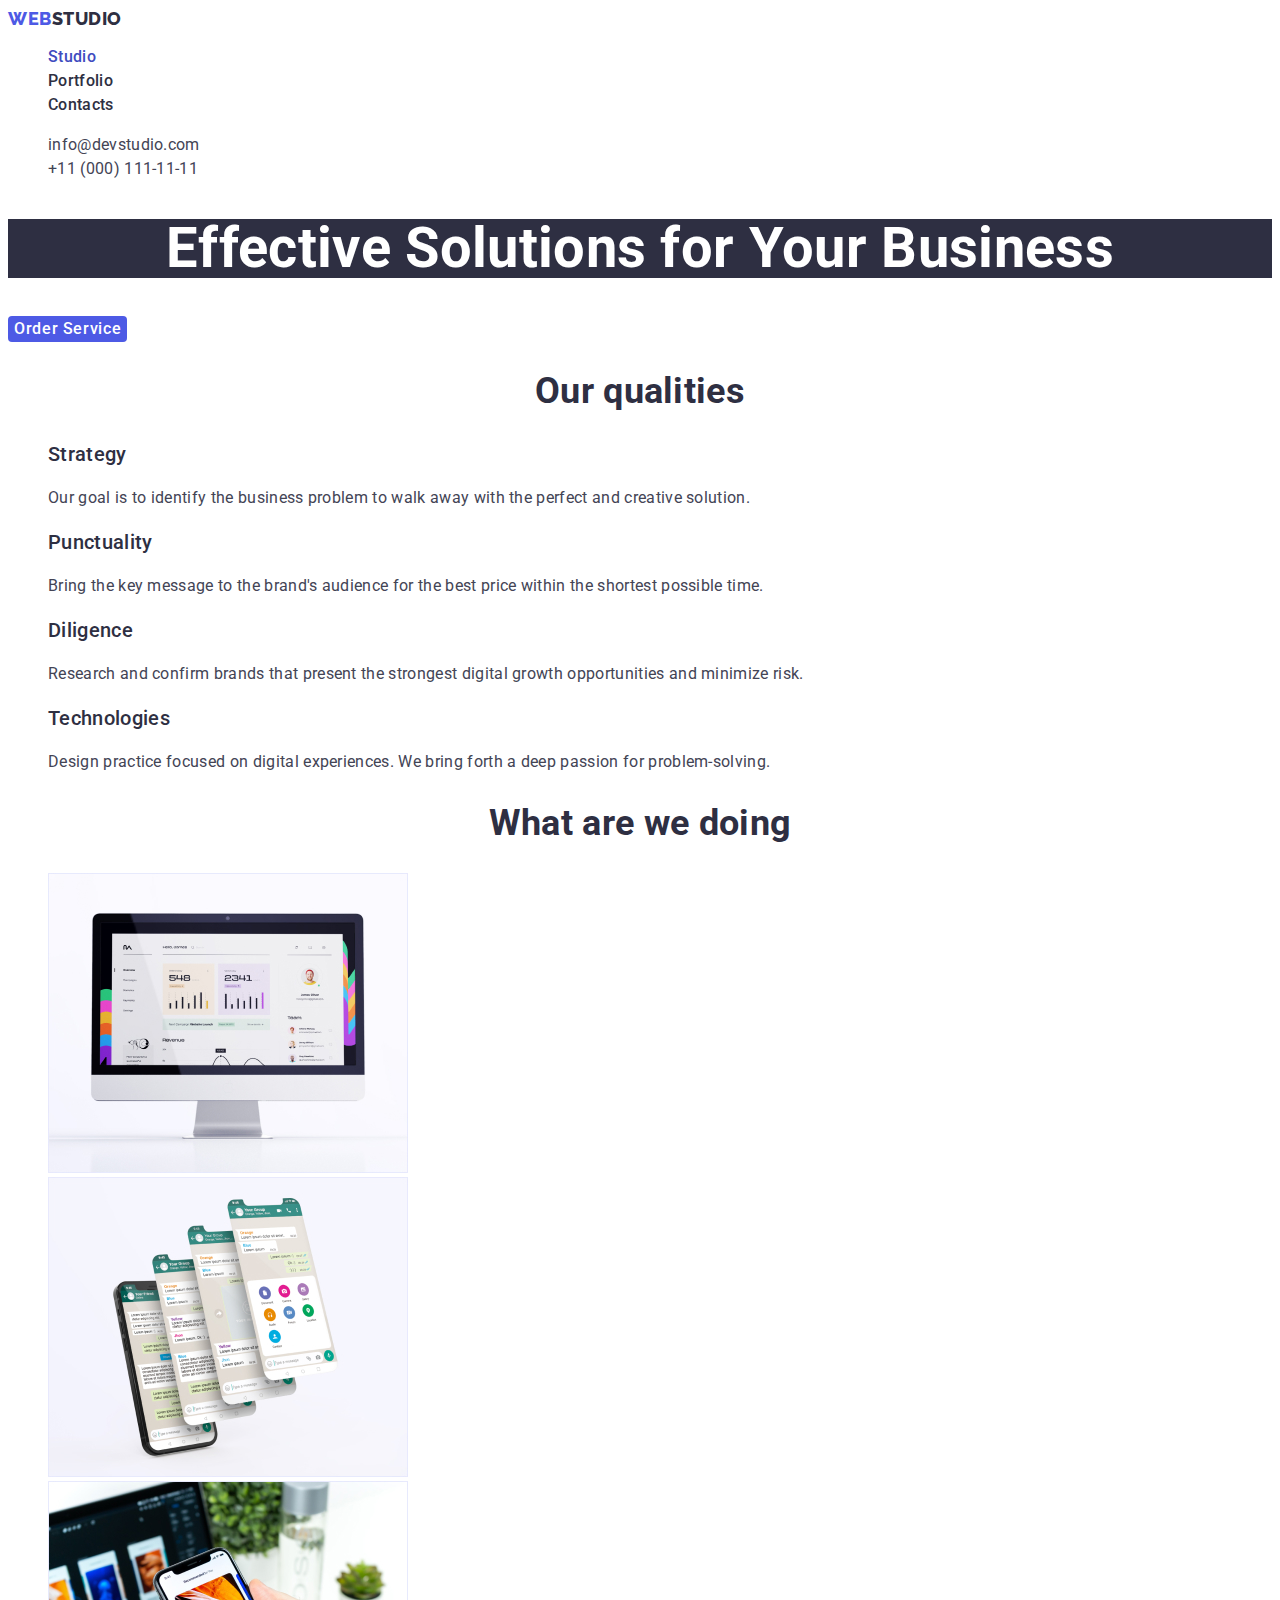
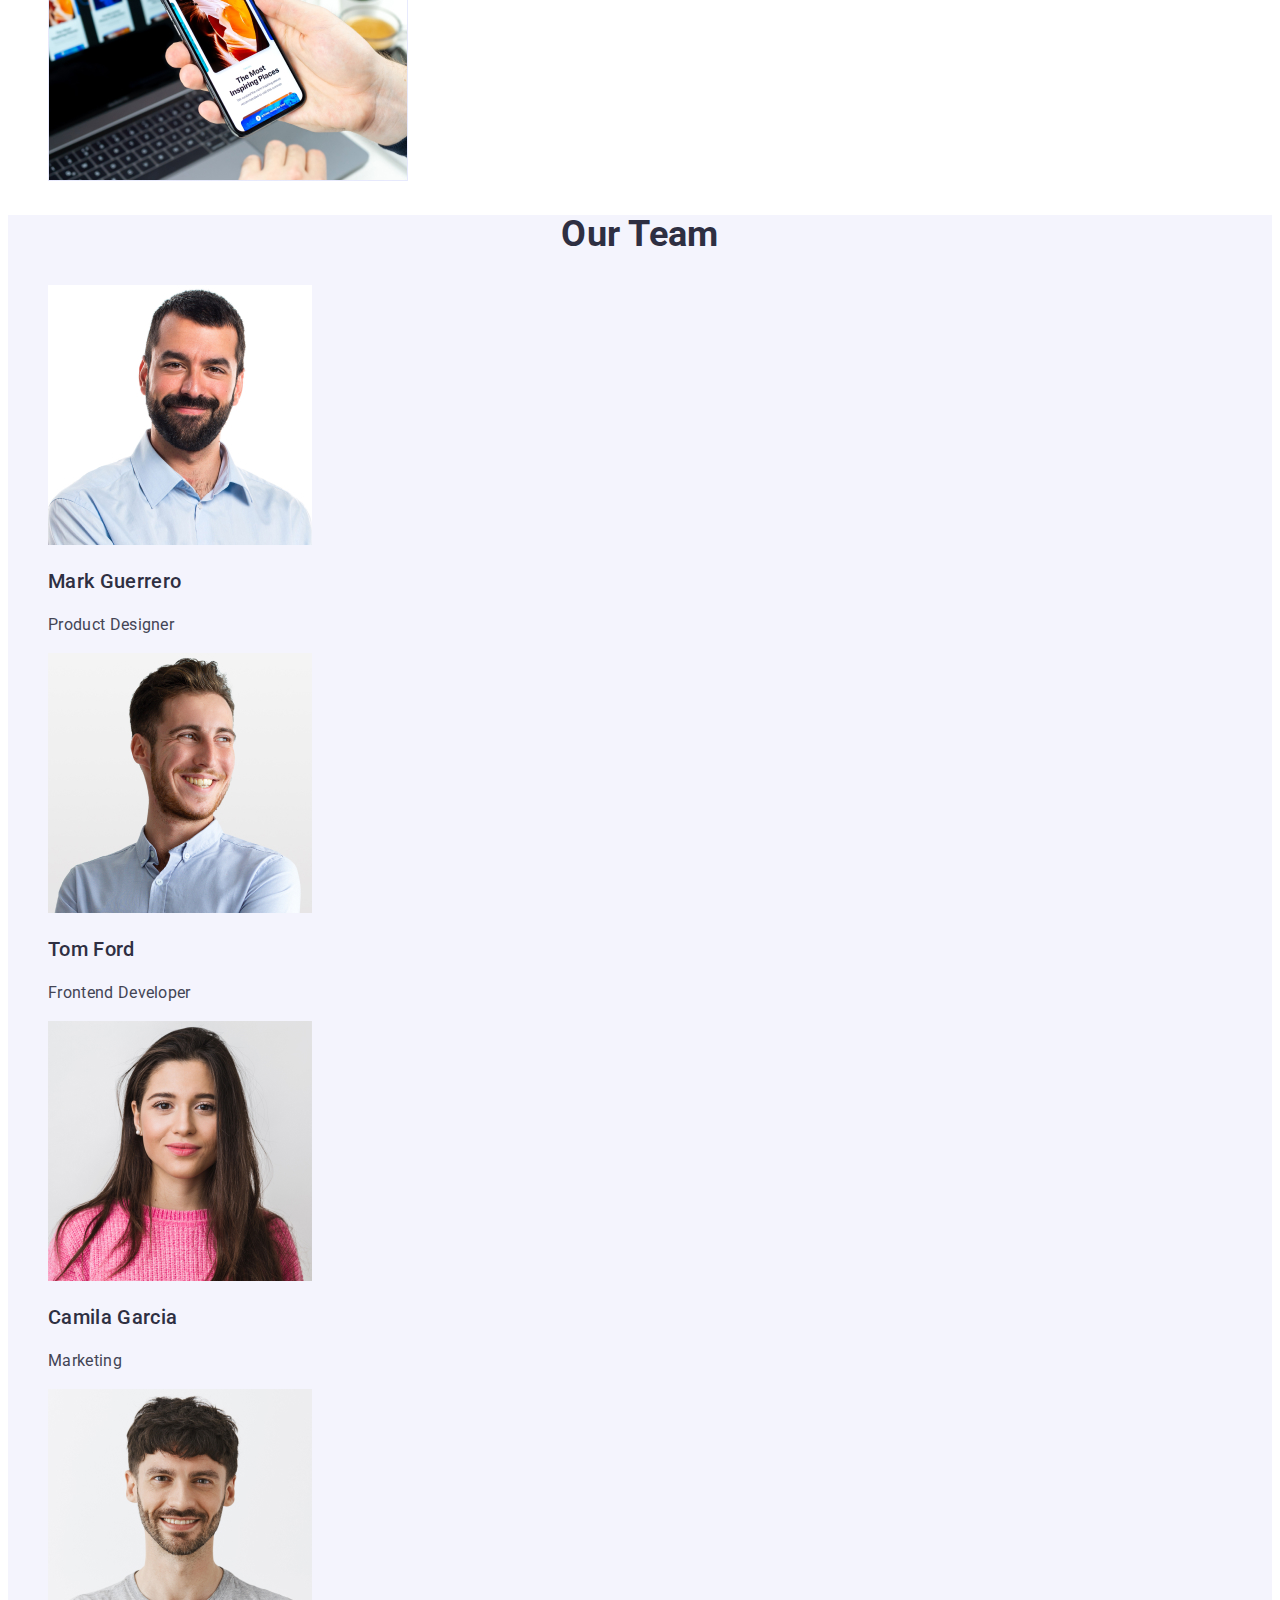
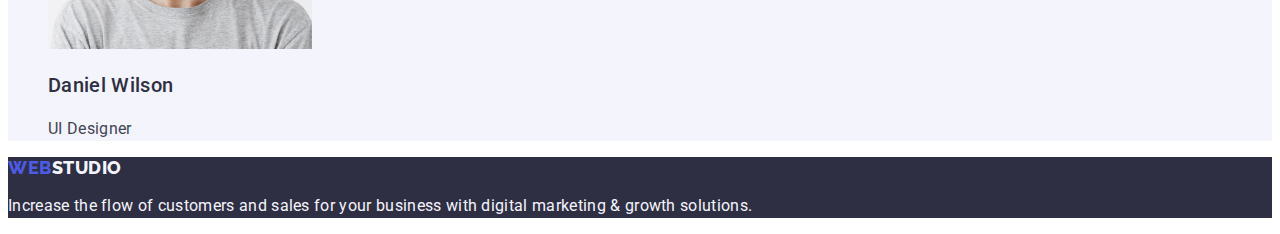
==== index.html @ 5b64354d "виправлення помилок мудуля 2.2" ====
<!DOCTYPE html>
<html lang="en">
  <head>
    <meta charset="UTF-8" />
    <meta http-equiv="X-UA-Compatible" content="IE=edge" />
    <meta name="viewport" content="width=device-width, initial-scale=1.0" />
    <link rel="preconnect" href="https://fonts.googleapis.com" />
    <link rel="preconnect" href="https://fonts.gstatic.com" crossorigin />
    <link
      href="https://fonts.googleapis.com/css2?family=Raleway:wght@800&family=Roboto:wght@400;500;700&display=swap"
      rel="stylesheet"
    />
    <title>WebStudio</title>
    <link rel="stylesheet" href="./css/style.css" />
  </head>
  <body>
    <header>
      <!-- Logo -->

      <nav>
        <a class="logo link" href="./index.html"
          >Web<span class="logo-title">Studio</span></a
        >
        <!-- Menu navigation -->
        <ul class="site-nav list">
          <li><a class="link current" href="./index.html">Studio</a></li>
          <li><a class="link" href="./portfolio.html">Portfolio</a></li>
          <li><a class="link" href="">Contacts</a></li>
        </ul>
      </nav>
      <!-- Contacts -->
      <address class="address">
        <ul class="list">
          <li>
            <a href="mailto:info@devstudio.com" class="link contact"
              >info@devstudio.com</a
            >
          </li>
          <li>
            <a href="tel:+110001111111" class="contact">+11 (000) 111-11-11</a>
          </li>
        </ul>
      </address>
    </header>
    <!-- Main Content -->
    <main>
      <section class="hero">
        <h1 class="hero-title">Effective Solutions for Your Business</h1>
        <button type="button" class="button">Order Service</button>
      </section>
      <section class="section">
        <h2 class="section-title">Our qualities</h2>
        <ul class="list">
          <li>
            <h3 class="section-qualities">Strategy</h3>
            <p class="section-text">
              Our goal is to identify the business problem to walk away with the
              perfect and creative solution.
            </p>
          </li>
          <li>
            <h3 class="section-qualities">Punctuality</h3>
            <p class="section-text">
              Bring the key message to the brand's audience for the best price
              within the shortest possible time.
            </p>
          </li>
          <li>
            <h3 class="section-qualities">Diligence</h3>
            <p class="section-text">
              Research and confirm brands that present the strongest digital
              growth opportunities and minimize risk.
            </p>
          </li>
          <li>
            <h3 class="section-qualities">Technologies</h3>
            <p class="section-text">
              Design practice focused on digital experiences. We bring forth a
              deep passion for problem-solving.
            </p>
          </li>
        </ul>
      </section>
      <!-- What are we doing -->
      <section class="section">
        <h2 class="section-title">What are we doing</h2>
        <ul class="list">
          <li>
            <img
              src="./images/work1.jpg"
              alt="program for use on a computer"
              width="360"
            />
          </li>
          <li>
            <img
              src="./images/work2.jpg"
              alt="application for use on the phone"
              width="360"
            />
          </li>
          <li>
            <img
              src="./images/work3.jpg"
              alt="program for use on a laptop"
              width="360"
            />
          </li>
        </ul>
      </section>
      <!-- Our Team -->
      <section class="section team">
        <h2 class="section-title">Our Team</h2>
        <ul class="list">
          <li>
            <img src="./images/employees1.jpg" alt="employees" width="264" />
            <h3 class="section-name">Mark Guerrero</h3>
            <p class="section-text">Product Designer</p>
          </li>
          <li>
            <img src="./images/employees2.jpg" alt="employees" width="264" />
            <h3 class="section-name">Tom Ford</h3>
            <p class="section-text">Frontend Developer</p>
          </li>
          <li>
            <img src="./images/employees3.jpg" alt="employees" width="264" />
            <h3 class="section-name">Camila Garcia</h3>
            <p class="section-text">Marketing</p>
          </li>
          <li>
            <img src="./images/employees4.jpg" alt="employees" width="264" />
            <h3 class="section-name">Daniel Wilson</h3>
            <p class="section-text">UI Designer</p>
          </li>
        </ul>
      </section>
    </main>
    <footer class="footer">
      <a class="logo link" href="./index.html"
        ><span class="logo-blue">Web</span
        ><span class="logo-cloud">Studio</span>
      </a>
      <p class="footer-text">
        Increase the flow of customers and sales for your business with digital
        marketing & growth solutions.
      </p>
    </footer>
  </body>
</html>
---- css/style.css ----
/* Color */
:root {
  --main-background-color: #ffffff;
  --footer-beckgrond-color: #2e2f42;
  --text-footer-section-color: #f4f4fd;
  --hover-focus-color: #404bbf;
  --title-color: #2e2f42;
  --text-color: #434455;
  --hairlines-button-color: #e7e9fc;
  --blue-text-color: #4d5ae5;
}

/* font-family: 'Raleway', sans-serif;
font-family: 'Roboto', sans-serif; */
body {
  font-family: "Roboto", sans-serif;

  color: var(--text-color);
  background-color: var(--main-background-color);
  font-size: 16px;
  letter-spacing: 0.02em;
}
/* Logo */
.logo {
  font-family: "Raleway", sans-serif;
  text-transform: uppercase;
  color: var(--blue-text-color);
  font-weight: 800;
  font-size: 18px;
  line-height: 1.17;
  letter-spacing: 0.03em;
}
.logo-title {
  color: var(--title-color);
}

.link {
  text-decoration: none;
}

.list {
  list-style: none;
}
/* Menu navigation */
.site-nav .link {
  color: var(--title-color);
  text-decoration: none;

  font-weight: 500;
  font-size: 16px;
  line-height: 1.5;
}
.site-nav .link:hover,
.site-nav .link:focus {
  color: var(--hover-focus-color);
}
.current {
  color: var(--title-color);
}
.site-nav.list .link.current {
  color: var(--hover-focus-color);
}
/* Contacts */
.address {
  font-style: normal;
}
.contact {
  color: var(--text-color);
  text-decoration: none;
  line-height: 1.5;
}
.list .contact:hover,
.list .contact:focus {
  color: var(--hover-focus-color);
}
/* hero section */

.hero-title {
  color: var(--main-background-color);
  background-color: var(--footer-beckgrond-color);

  font-size: 56px;
  line-height: 1.07;
  text-align: center;
}

.section.team {
  background-color: var(--text-footer-section-color);
}
.section-title {
  color: var(--title-color);

  font-size: 36px;
  line-height: 1.11;
  text-align: center;
}

.section-qualities,
.section-name {
  color: var(--title-color);

  font-weight: 500;
  font-size: 20px;
  line-height: 1.2;
}

.section-text {
  font-weight: 400;
  line-height: 1.5;
}
/* button */
.button {
  color: var(--main-background-color);
  background-color: var(--blue-text-color);
  border: none;
  border-radius: 4px;
  cursor: pointer;

  font-family: inherit;
  font-weight: 500;
  font-size: 16px;
  line-height: 1.5;
  letter-spacing: 0.04em;
}
.hero .button:hover,
.hero .button:focus {
  background-color: var(--hover-focus-color);
}
.footer {
  background-color: var(--footer-beckgrond-color);
}
.footer-text {
  color: var(--text-footer-section-color);
  font-weight: 400;
  font-size: 16px;
  line-height: 1.5;
}
.logo-cloud {
  color: var(--text-footer-section-color);
}
/* Стилі Portfolio */
.section .work-button {
  color: var(--blue-text-color);
  background-color: var(--text-footer-section-color);
  border: 1px solid var(--hairlines-button-color);
  border-radius: 4px;
  cursor: pointer;

  font-family: inherit;
  font-weight: 500;
  font-size: 16px;
  line-height: 1.5;
  letter-spacing: 0.04em;
}

.section .work-button:hover,
.section .work-button:focus {
  color: var(--main-background-color);
  background-color: var(--hover-focus-color);
}
.work-title {
  color: var(--title-color);

  font-weight: 500;
  font-size: 20px;
  line-height: 1.2;
}
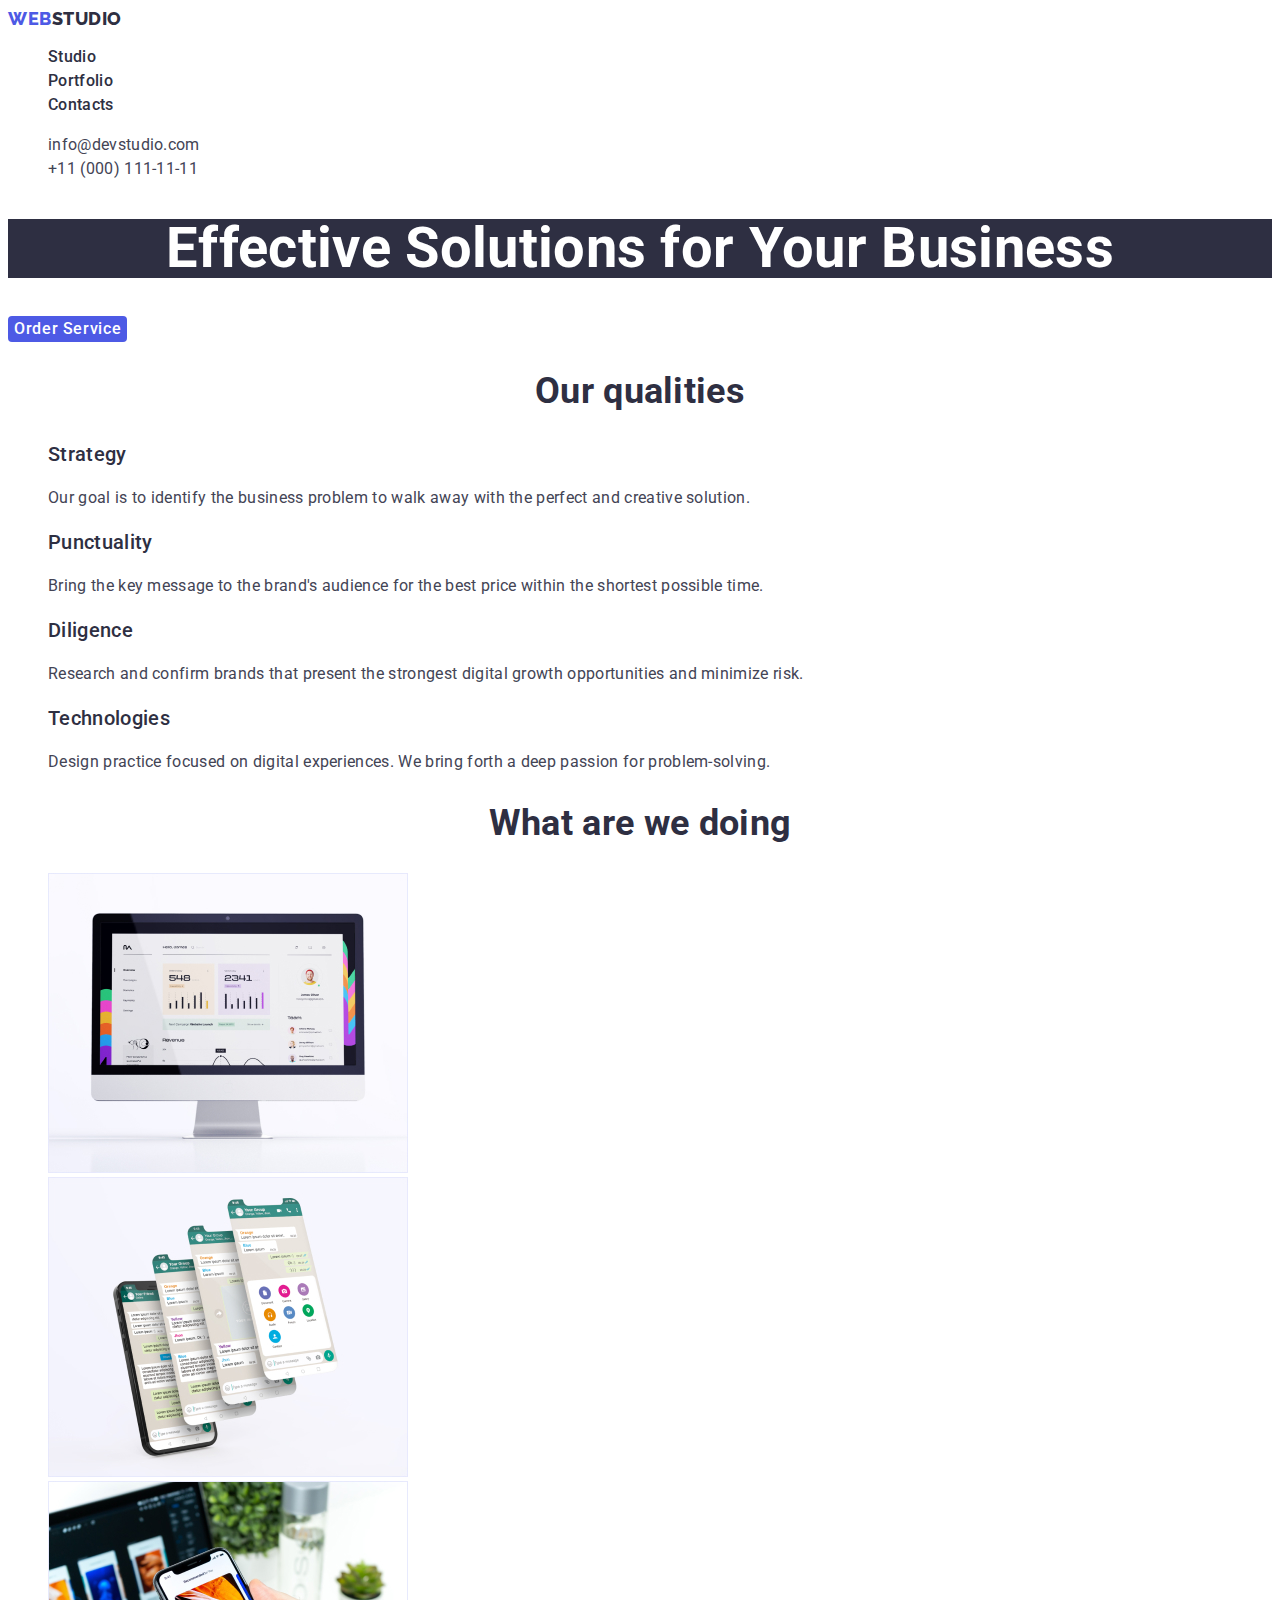
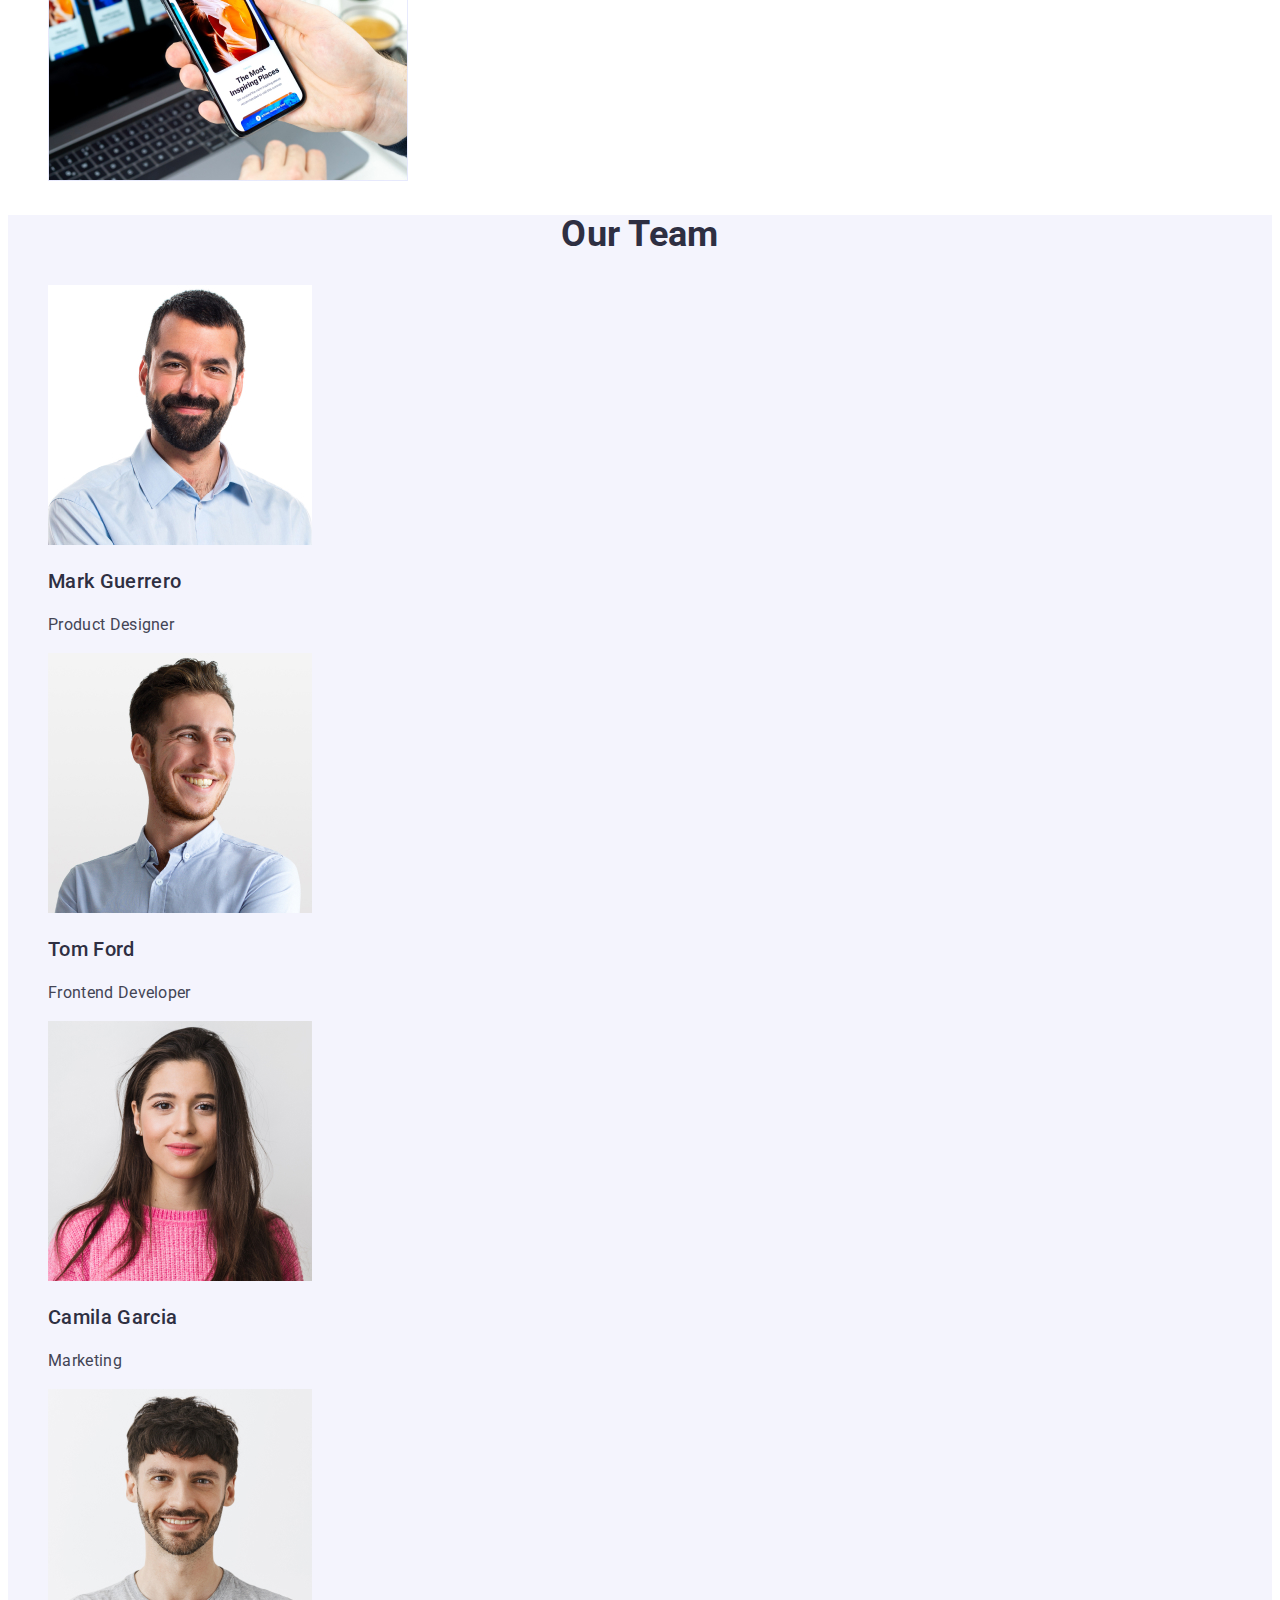
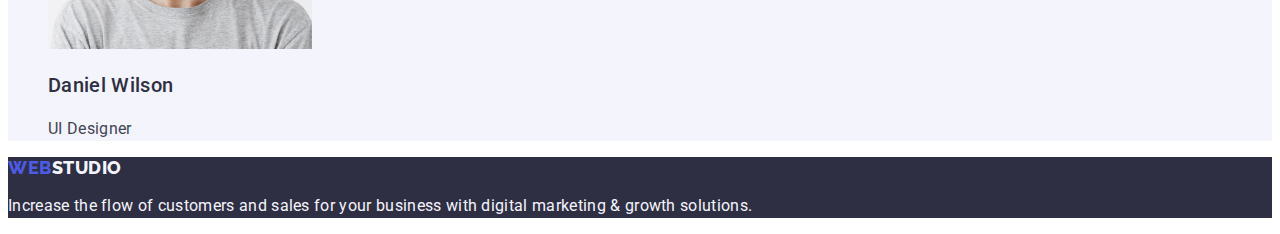
==== commit 440ca909: "виправлення помилок мудуля 2.2" ====
--- a/index.html
+++ b/index.html
@@ -23,21 +23,23 @@
         >
         <!-- Menu navigation -->
         <ul class="site-nav list">
-          <li><a class="link current" href="./index.html">Studio</a></li>
-          <li><a class="link" href="./portfolio.html">Portfolio</a></li>
-          <li><a class="link" href="">Contacts</a></li>
+          <li><a class="link but" href="./index.html">Studio</a></li>
+          <li><a class="link but" href="./portfolio.html">Portfolio</a></li>
+          <li><a class="link but" href="">Contacts</a></li>
         </ul>
       </nav>
       <!-- Contacts -->
       <address class="address">
         <ul class="list">
           <li>
-            <a href="mailto:info@devstudio.com" class="link contact"
+            <a class="link contact" href="mailto:info@devstudio.com"
               >info@devstudio.com</a
             >
           </li>
           <li>
-            <a href="tel:+110001111111" class="contact">+11 (000) 111-11-11</a>
+            <a class="link contact" href="tel:+110001111111"
+              >+11 (000) 111-11-11</a
+            >
           </li>
         </ul>
       </address>
--- a/css/style.css
+++ b/css/style.css
@@ -54,17 +54,16 @@
 .site-nav .link:focus {
   color: var(--hover-focus-color);
 }
-.current {
+.but {
   color: var(--title-color);
 }
-.site-nav.list .link.current {
+/* .site-nav.list .link.but {
   color: var(--hover-focus-color);
-}
+} */
 /* Contacts */
-.address {
+
+.contact {
   font-style: normal;
-}
-.contact {
   color: var(--text-color);
   text-decoration: none;
   line-height: 1.5;
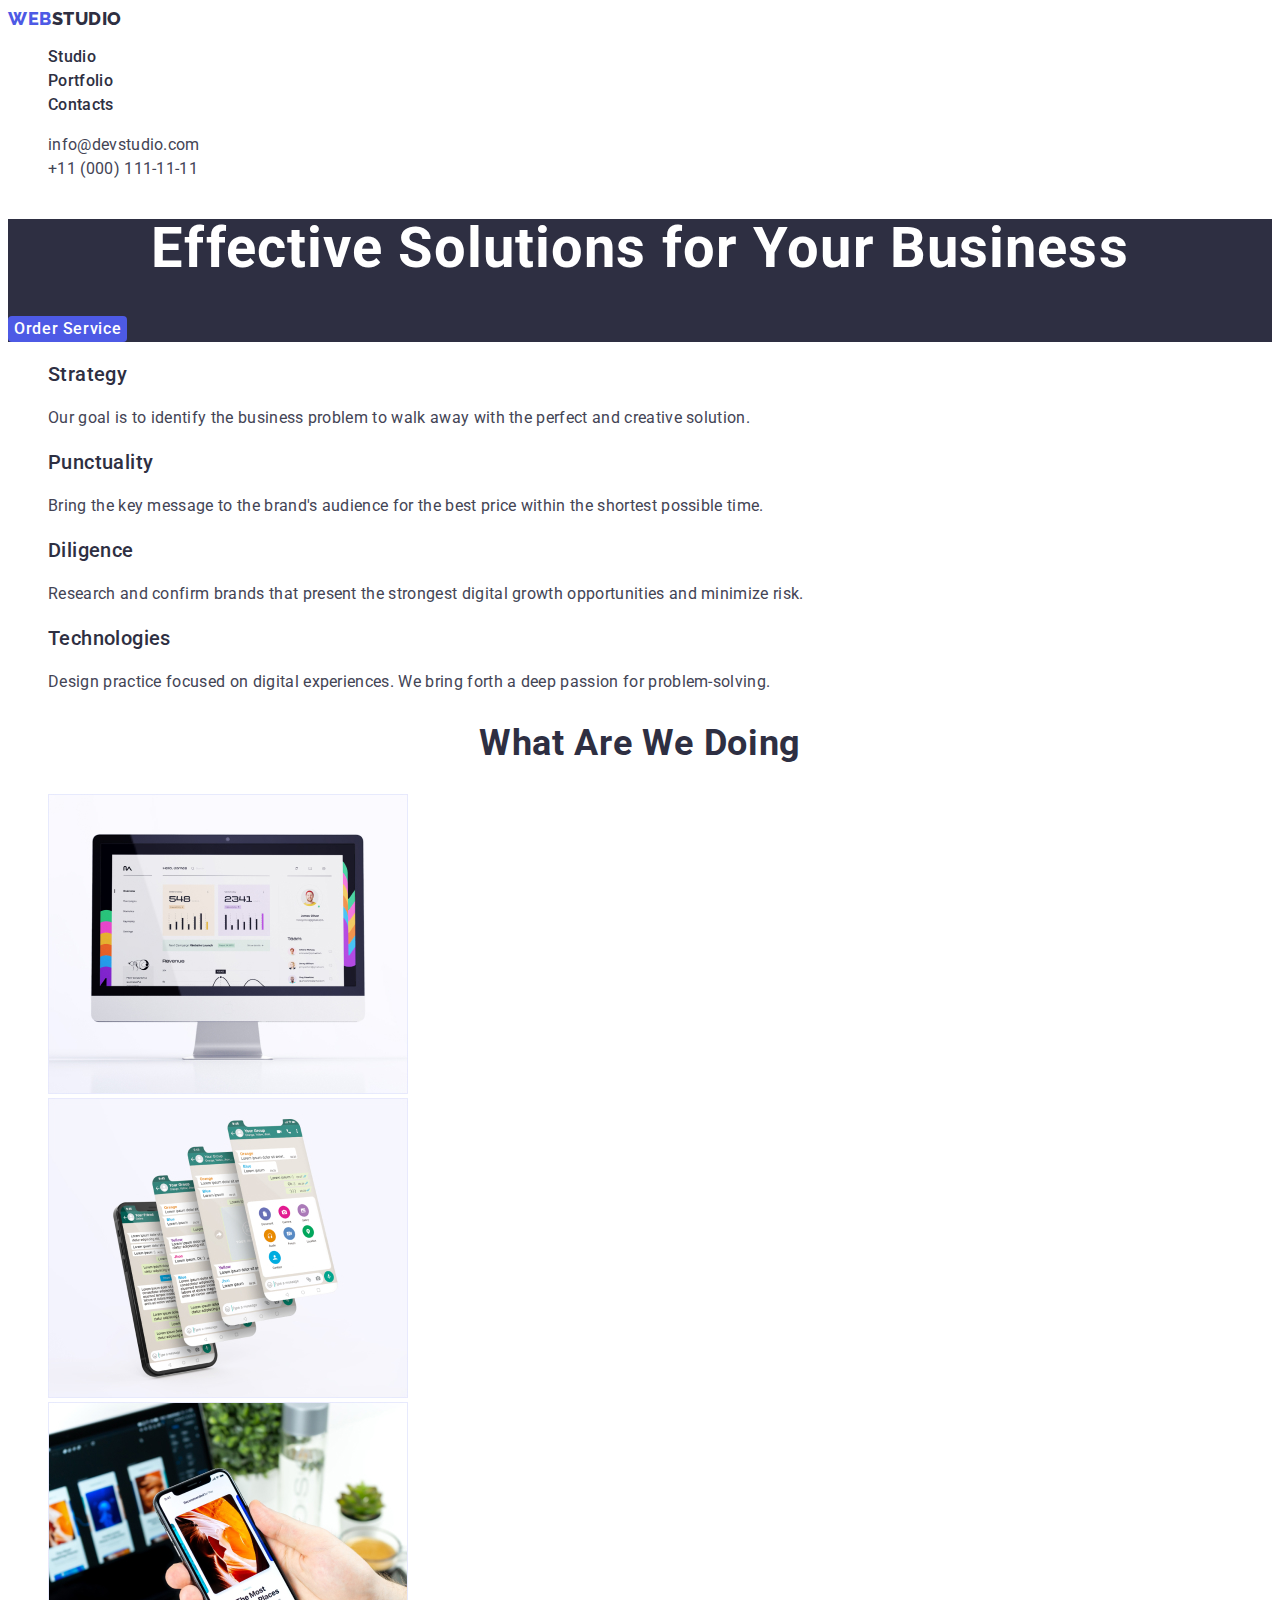
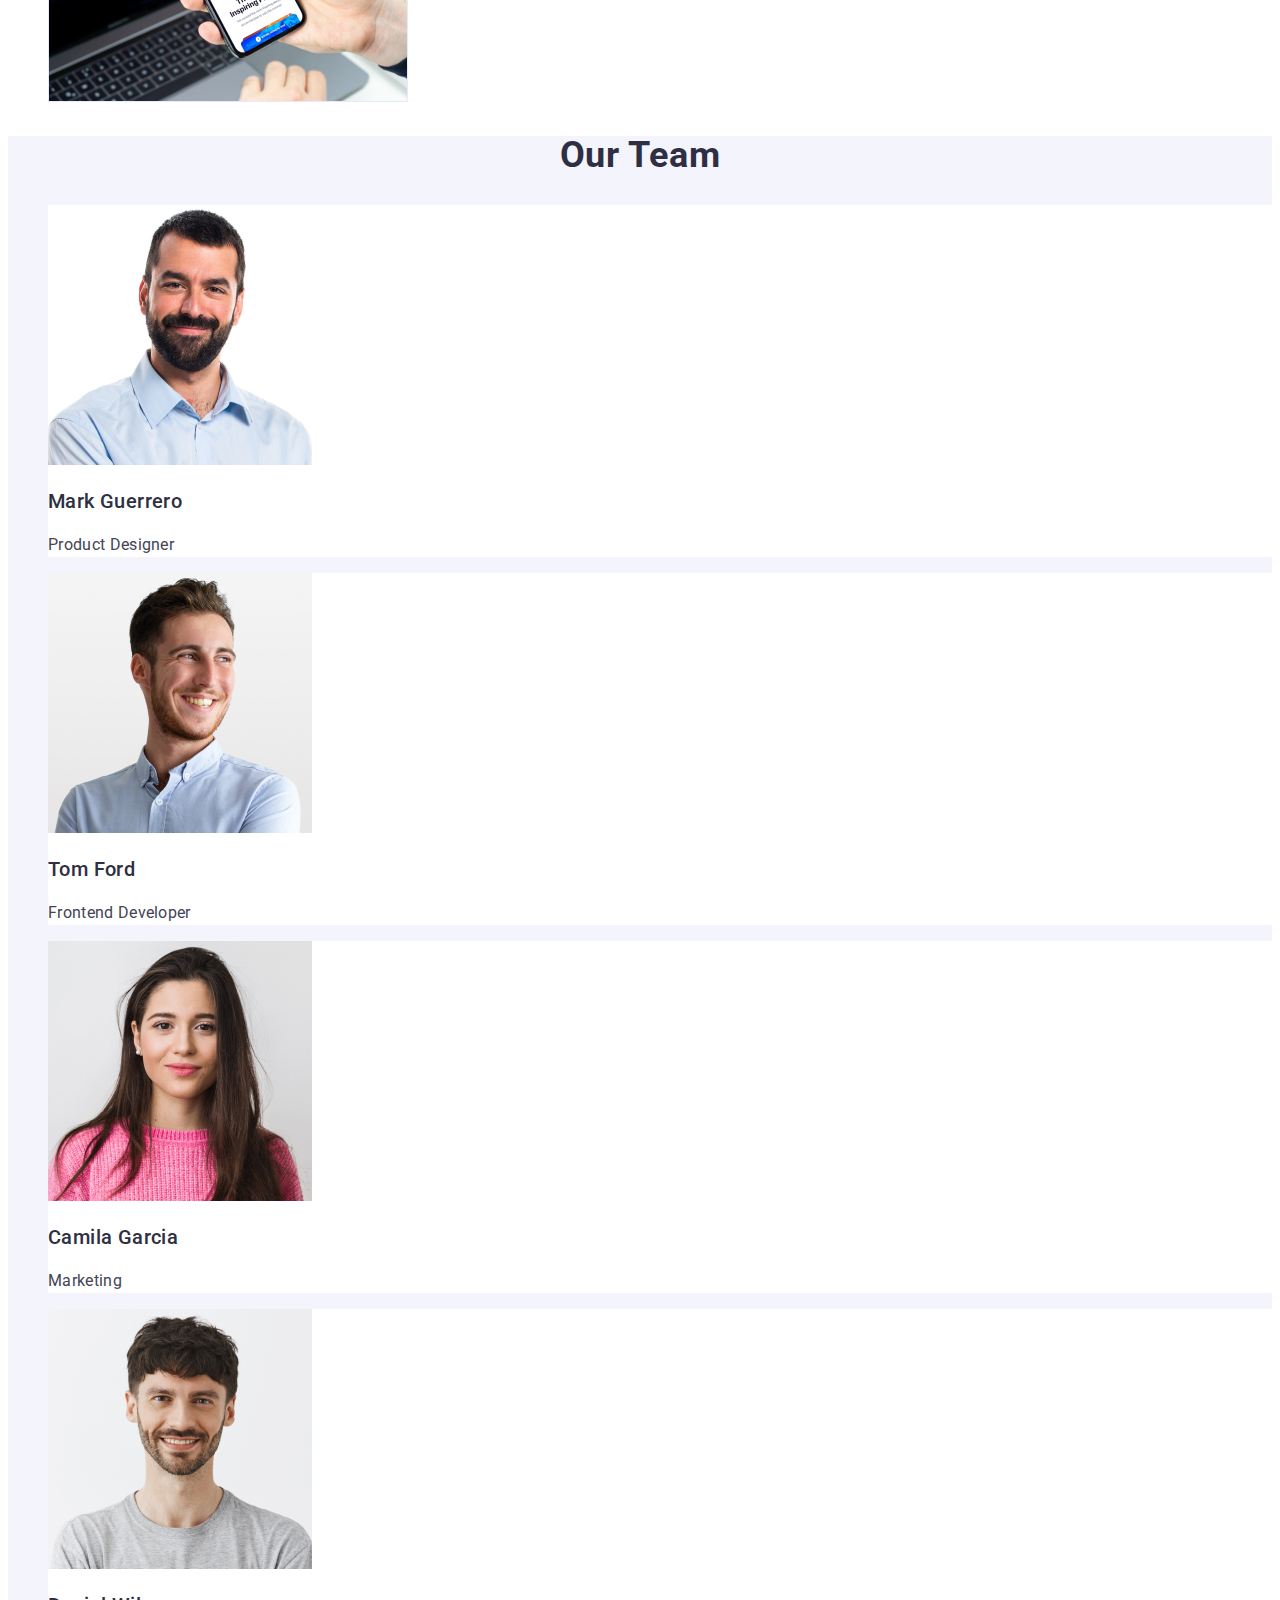
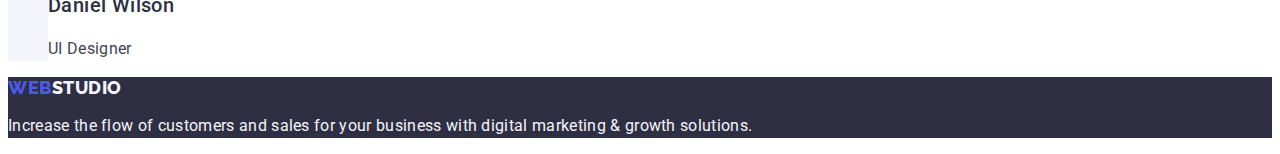
==== commit e02ea8eb: "виправлення помилок мудуля 2.2" ====
--- a/index.html
+++ b/index.html
@@ -29,7 +29,7 @@
         </ul>
       </nav>
       <!-- Contacts -->
-      <address class="address">
+      <address class="add">
         <ul class="list">
           <li>
             <a class="link contact" href="mailto:info@devstudio.com"
@@ -51,7 +51,7 @@
         <button type="button" class="button">Order Service</button>
       </section>
       <section class="section">
-        <h2 class="section-title">Our qualities</h2>
+        <h2 hidden class="section-title">Our qualities</h2>
         <ul class="list">
           <li>
             <h3 class="section-qualities">Strategy</h3>
@@ -85,7 +85,7 @@
       </section>
       <!-- What are we doing -->
       <section class="section">
-        <h2 class="section-title">What are we doing</h2>
+        <h2 class="section-title transform">What are we doing</h2>
         <ul class="list">
           <li>
             <img
@@ -112,24 +112,24 @@
       </section>
       <!-- Our Team -->
       <section class="section team">
-        <h2 class="section-title">Our Team</h2>
+        <h2 class="section-title transform">Our Team</h2>
         <ul class="list">
-          <li>
+          <li class="list-team">
             <img src="./images/employees1.jpg" alt="employees" width="264" />
             <h3 class="section-name">Mark Guerrero</h3>
             <p class="section-text">Product Designer</p>
           </li>
-          <li>
+          <li class="list-team">
             <img src="./images/employees2.jpg" alt="employees" width="264" />
             <h3 class="section-name">Tom Ford</h3>
             <p class="section-text">Frontend Developer</p>
           </li>
-          <li>
+          <li class="list-team">
             <img src="./images/employees3.jpg" alt="employees" width="264" />
             <h3 class="section-name">Camila Garcia</h3>
             <p class="section-text">Marketing</p>
           </li>
-          <li>
+          <li class="list-team">
             <img src="./images/employees4.jpg" alt="employees" width="264" />
             <h3 class="section-name">Daniel Wilson</h3>
             <p class="section-text">UI Designer</p>
--- a/css/style.css
+++ b/css/style.css
@@ -61,9 +61,10 @@
   color: var(--hover-focus-color);
 } */
 /* Contacts */
-
+.add {
+  font-style: normal;
+}
 .contact {
-  font-style: normal;
   color: var(--text-color);
   text-decoration: none;
   line-height: 1.5;
@@ -73,14 +74,16 @@
   color: var(--hover-focus-color);
 }
 /* hero section */
-
+.hero {
+  background-color: var(--footer-beckgrond-color);
+}
 .hero-title {
   color: var(--main-background-color);
-  background-color: var(--footer-beckgrond-color);
 
   font-size: 56px;
   line-height: 1.07;
   text-align: center;
+  letter-spacing: 0.02em;
 }
 
 .section.team {
@@ -92,6 +95,10 @@
   font-size: 36px;
   line-height: 1.11;
   text-align: center;
+  letter-spacing: 0.02em;
+}
+.list-team {
+  background-color: var(--main-background-color);
 }
 
 .section-qualities,
@@ -101,11 +108,16 @@
   font-weight: 500;
   font-size: 20px;
   line-height: 1.2;
+  letter-spacing: 0.02em;
 }
 
 .section-text {
   font-weight: 400;
   line-height: 1.5;
+}
+
+.transform {
+  text-transform: capitalize;
 }
 /* button */
 .button {
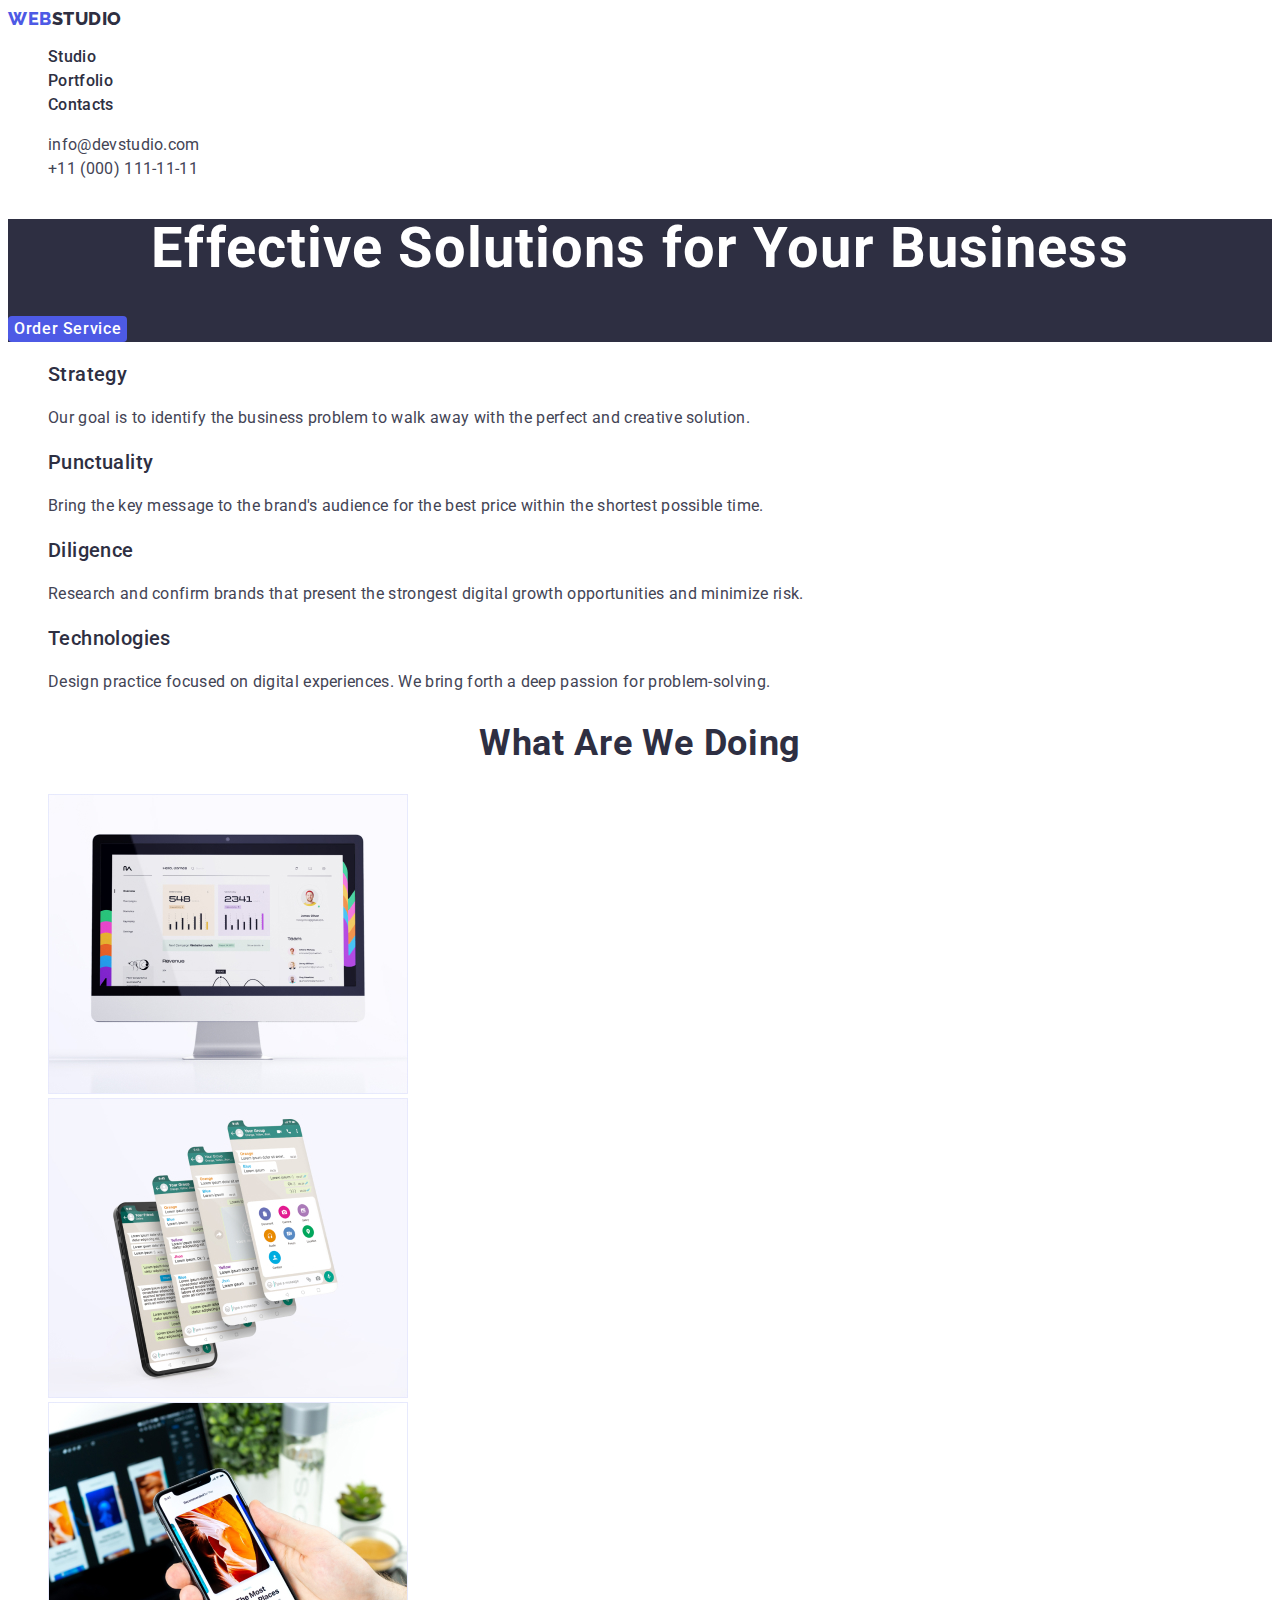
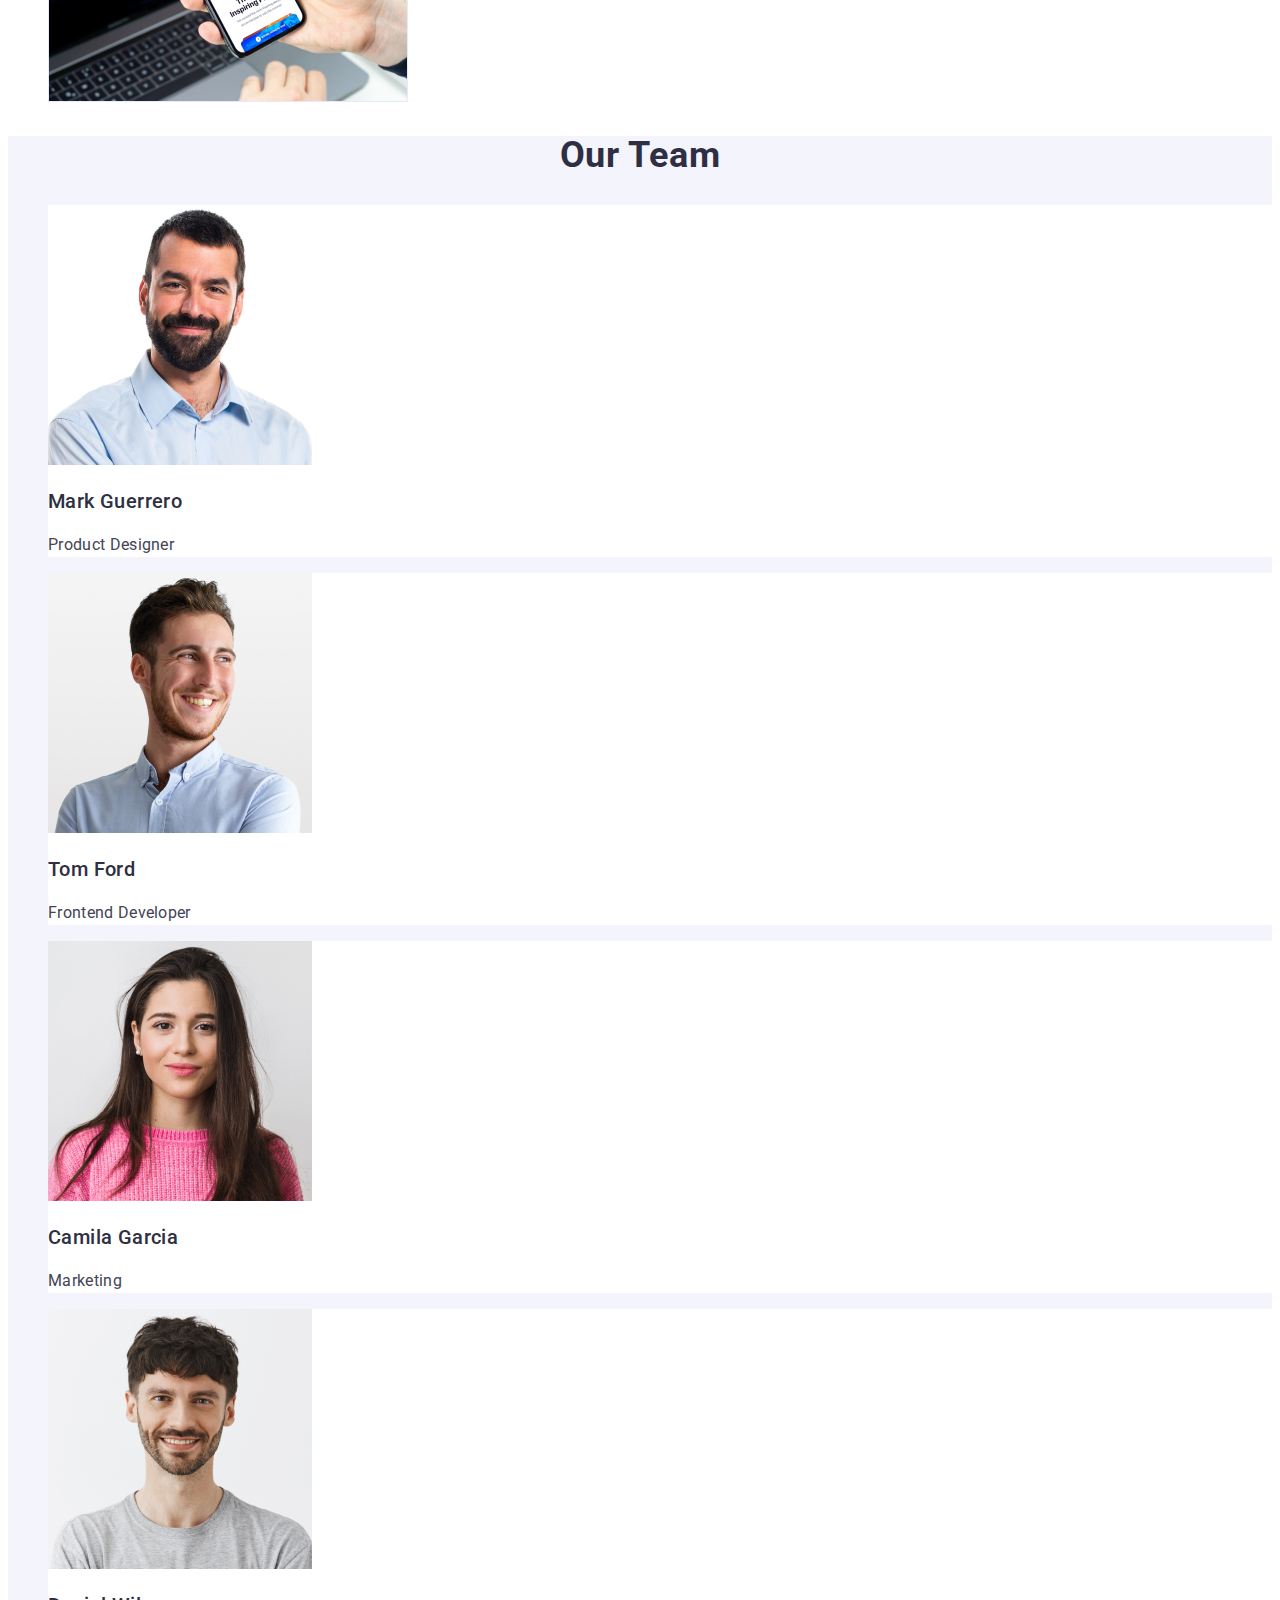
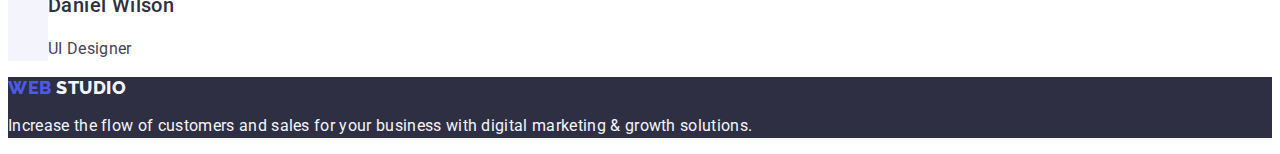
==== commit b808158e: "виправлення помилок мудуля 2.2" ====
--- a/index.html
+++ b/index.html
@@ -139,8 +139,8 @@
     </main>
     <footer class="footer">
       <a class="logo link" href="./index.html"
-        ><span class="logo-blue">Web</span
-        ><span class="logo-cloud">Studio</span>
+        >Web
+        <span class="logo-cloud">Studio</span>
       </a>
       <p class="footer-text">
         Increase the flow of customers and sales for your business with digital
